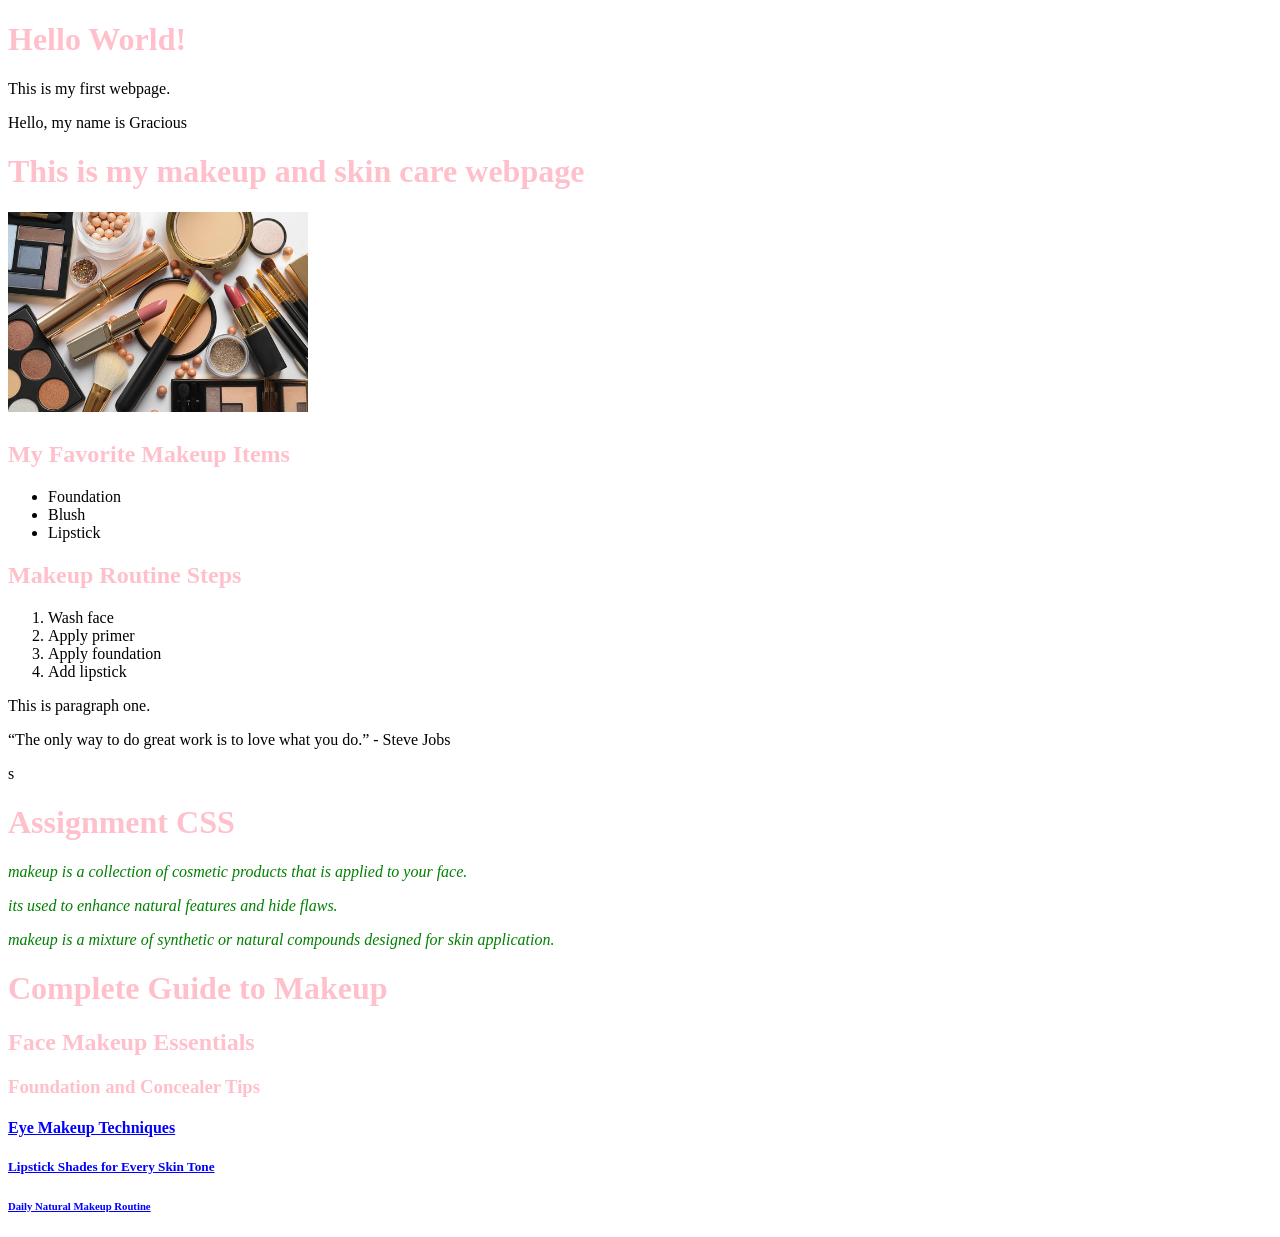
==== index.html @ c50c93b1 "Add files via upload" ====
<!DOCTYPE html>
<html>
<head>
    <title>My first website</title>
</head>
<body>
    <h1>Hello World!</h1>
    <p>This is my first webpage.</p>
</body>
</html>

<!DOCTYPE html>
<html>
<head>
    <title>i love makeup</title>
</head>
<body>
    Hello, my name is Gracious 
</body>
</html>

<body>
<h1>This is my makeup and skin care webpage<h1>
    

<img src="pic.jpg" width="300">
<h2>My Favorite Makeup Items</h2>

<ul>
    <li>Foundation</li>
    <li>Blush</li>
    <li>Lipstick</li>
</ul>
<h2>Makeup Routine Steps</h2>

<ol>
    <li>Wash face</li>
    <li>Apply primer</li>
    <li>Apply foundation</li>
    <li>Add lipstick</li>
</ol>
<p>This is paragraph one.</p>
<!--
<p>This is paragraph two.</p>
-->
<html>
   <head>
      <title>My Web Page</title>
      <meta name="makeup" content="this website is on makeuo totarials!">
      <link rel="stylesheet" href="styles.css">
      <script src="script.js"></script>
   </head>
   <!-- The visible content of an HTML document: the body section will go here. -->
</html>
<p><q>The only way to do great work is to love what you do.</q> - Steve Jobs</p>s





<h1>Assignment CSS</h1>

<!DOCTYPE html>
<html lang="en">
<head>
    <meta charset="UTF-8">
	<title>Makeup and skin care</title>
    <style>
	h1,h2,h3
	{color:pink;
	font-weight:bold;
	}
	</style>
	<link rel="stylesheet" href="style.css">

<body>
    <p style="color:green;font-style:italic">makeup is a collection of cosmetic products that is applied to your face.</p>
    <p style="color:green;font-style:italic">its used to enhance natural features and hide flaws.</p>
    <p style="color:green;font-style:italic">makeup is a mixture of synthetic or natural compounds designed for skin application.</p>
	
	<h1>Complete Guide to Makeup</h1>
<h2>Face Makeup Essentials</h2>
<h3>Foundation and Concealer Tips</h3/>

<h4>Eye Makeup Techniques</h4>
<h5>Lipstick Shades for Every Skin Tone</h5>
<h6>Daily Natural Makeup Routine</h6>

</body>
---- style.css ----
/*style.css*/
h4, h5, h6 {
  color: blue;
  text-decoration: underline;
}
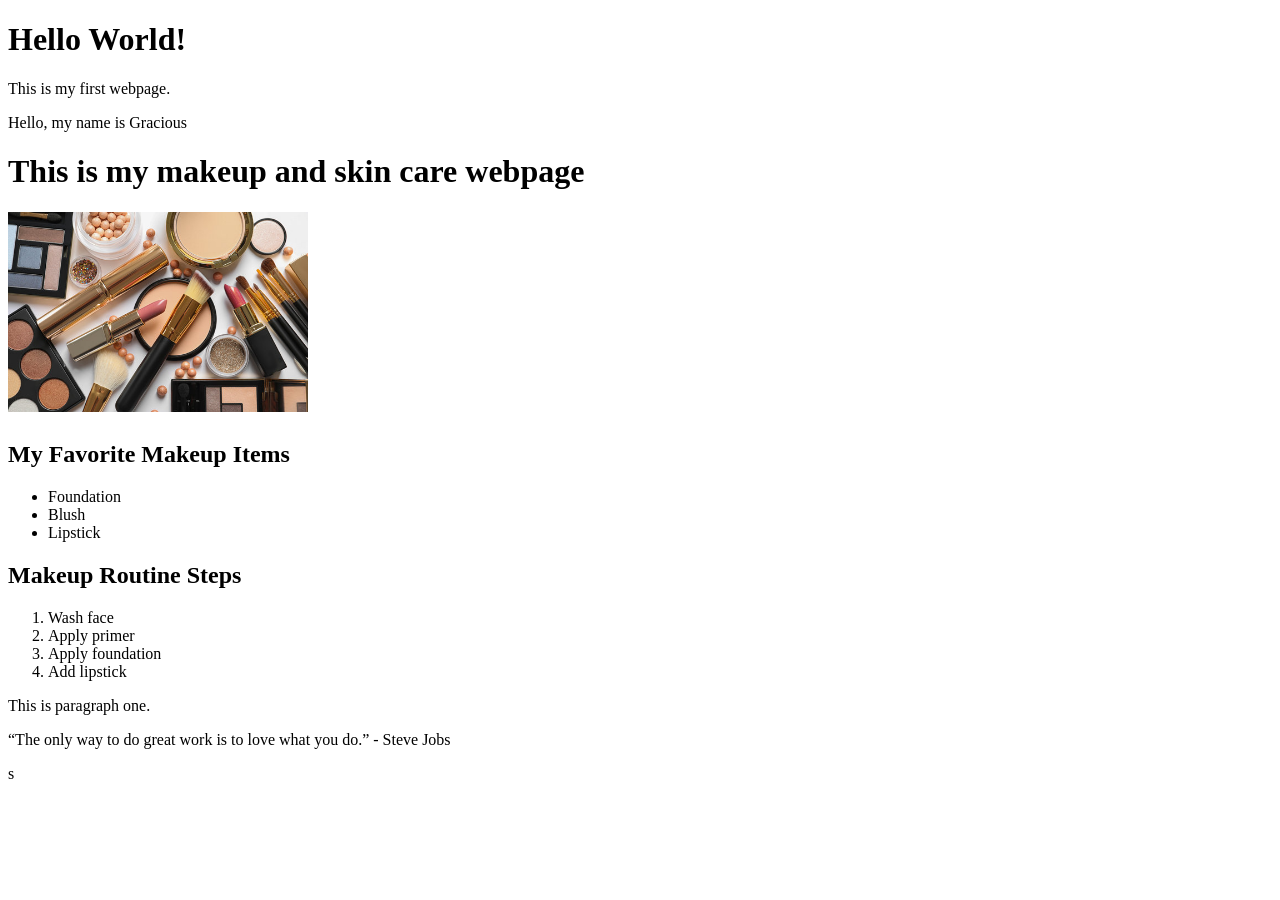
==== commit 0ead12bd: "Add files via upload" ====
--- a/index.html
+++ b/index.html
@@ -55,37 +55,3 @@
 <p><q>The only way to do great work is to love what you do.</q> - Steve Jobs</p>s
 
 
-
-
-
-<h1>Assignment CSS</h1>
-
-<!DOCTYPE html>
-<html lang="en">
-<head>
-    <meta charset="UTF-8">
-	<title>Makeup and skin care</title>
-    <style>
-	h1,h2,h3
-	{color:pink;
-	font-weight:bold;
-	}
-	</style>
-	<link rel="stylesheet" href="style.css">
-
-<body>
-    <p style="color:green;font-style:italic">makeup is a collection of cosmetic products that is applied to your face.</p>
-    <p style="color:green;font-style:italic">its used to enhance natural features and hide flaws.</p>
-    <p style="color:green;font-style:italic">makeup is a mixture of synthetic or natural compounds designed for skin application.</p>
-	
-	<h1>Complete Guide to Makeup</h1>
-<h2>Face Makeup Essentials</h2>
-<h3>Foundation and Concealer Tips</h3/>
-
-<h4>Eye Makeup Techniques</h4>
-<h5>Lipstick Shades for Every Skin Tone</h5>
-<h6>Daily Natural Makeup Routine</h6>
-
-</body>
-
-
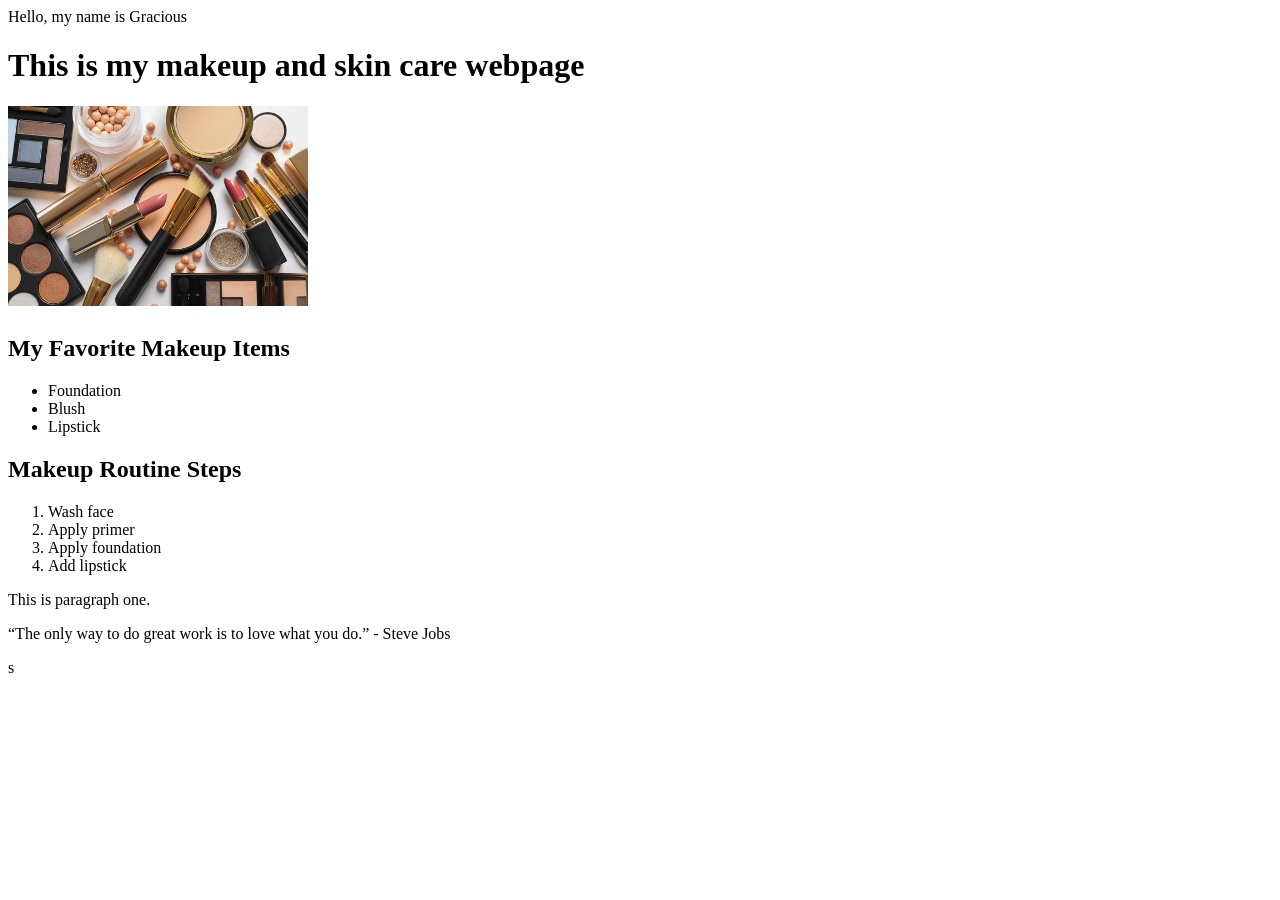
==== commit 082cbbb3: "Add files via upload" ====
--- a/index.html
+++ b/index.html
@@ -1,13 +1,4 @@
-<!DOCTYPE html>
-<html>
-<head>
-    <title>My first website</title>
-</head>
-<body>
-    <h1>Hello World!</h1>
-    <p>This is my first webpage.</p>
-</body>
-</html>
+
 
 <!DOCTYPE html>
 <html>
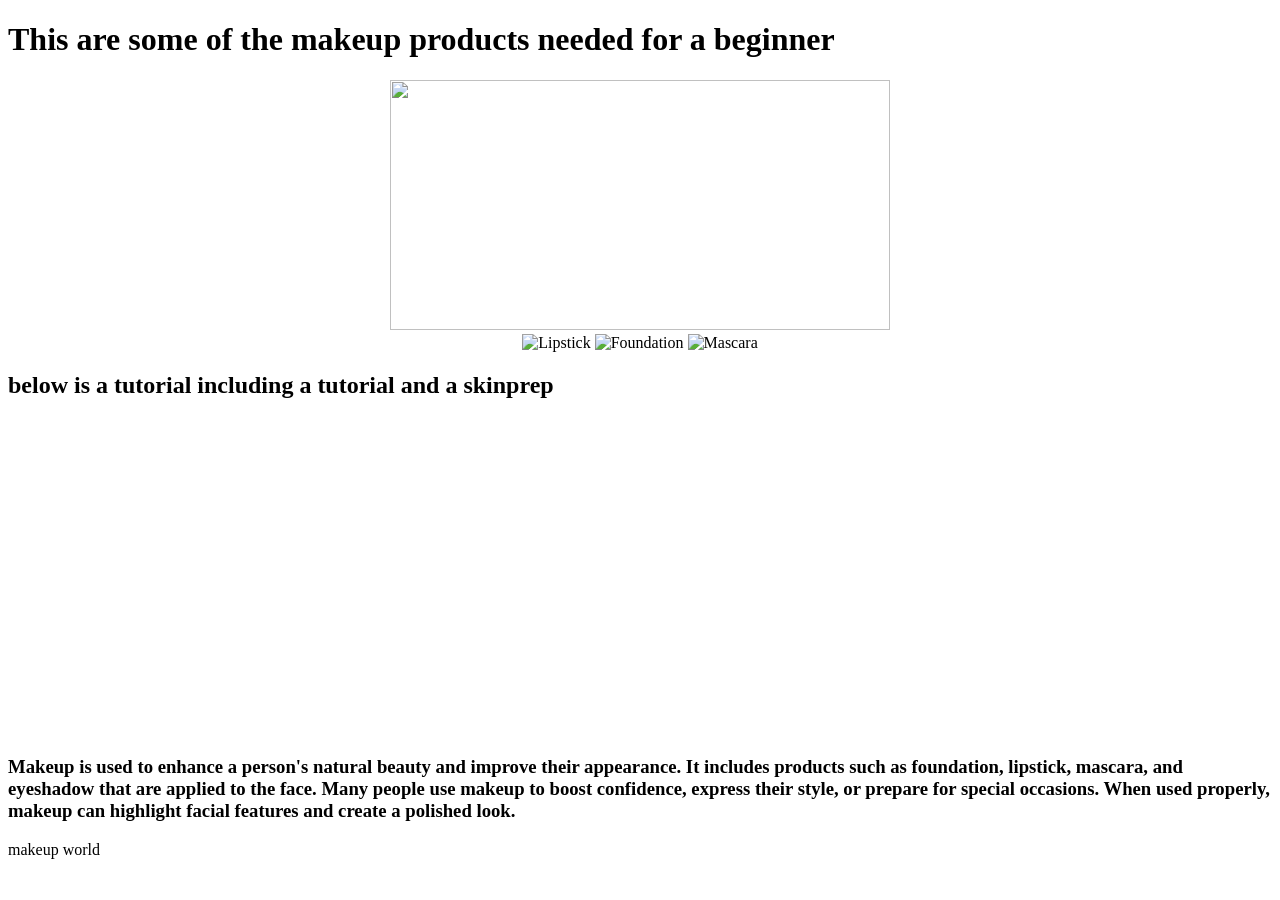
==== commit de2ba482: "Add files via upload" ====
--- a/index.html
+++ b/index.html
@@ -1,48 +1,31 @@
-
-
 <!DOCTYPE html>
 <html>
 <head>
-    <title>i love makeup</title>
+<title>makeup website</title>
 </head>
-<body>
-    Hello, my name is Gracious 
-</body>
-</html>
 
 <body>
-<h1>This is my makeup and skin care webpage<h1>
-    
 
-<img src="pic.jpg" width="300">
-<h2>My Favorite Makeup Items</h2>
+<h1>This are some of the makeup products needed for a beginner</h1>
 
-<ul>
-    <li>Foundation</li>
-    <li>Blush</li>
-    <li>Lipstick</li>
-</ul>
-<h2>Makeup Routine Steps</h2>
-
-<ol>
-    <li>Wash face</li>
-    <li>Apply primer</li>
-    <li>Apply foundation</li>
-    <li>Add lipstick</li>
-</ol>
-<p>This is paragraph one.</p>
-<!--
-<p>This is paragraph two.</p>
--->
-<html>
-   <head>
-      <title>My Web Page</title>
-      <meta name="makeup" content="this website is on makeuo totarials!">
-      <link rel="stylesheet" href="styles.css">
-      <script src="script.js"></script>
-   </head>
-   <!-- The visible content of an HTML document: the body section will go here. -->
-</html>
-<p><q>The only way to do great work is to love what you do.</q> - Steve Jobs</p>s
+<center><img src="brushes.jpg" Salt="brushes Image" width="500" height="250"></center>
+<center>
+<img src="lipstick.jpg" alt="Lipstick" width="120">
+<img src="foundation.jpg" alt="Foundation" width="120">
+<img src="mascara.jpg" alt="Mascara" width="120">
+</center>
+<h2>below is a tutorial including a tutorial and a skinprep</h2>
 
 
+<iframe width="560" height="315" src="https://www.youtube.com/embed/x_kD3IUQpX0?si=DH_XE-t8saTJ7ivw" title="YouTube video player" frameborder="0" allow="accelerometer; autoplay; clipboard-write; encrypted-media; gyroscope; picture-in-picture; web-share" referrerpolicy="strict-origin-when-cross-origin" allowfullscreen></iframe>
+<iframe width="560" height="315" src="https://www.youtube.com/embed/QVsErB_Fxz0?si=lSeeg8QrxNiEas1q" title="YouTube video player" frameborder="0" allow="accelerometer; autoplay; clipboard-write; encrypted-media; gyroscope; picture-in-picture; web-share" referrerpolicy="strict-origin-when-cross-origin" allowfullscreen></iframe>
+<h3>Makeup is used to enhance a person's natural beauty and improve their appearance.
+ It includes products such as foundation, lipstick, mascara, and eyeshadow that are applied to the face.
+ Many people use makeup to boost confidence, express their style, or prepare for special occasions.
+ When used properly, makeup can highlight facial features and create a polished look.</h3>
+ <footer>
+  <p>makeup world</p>
+</footer>
+
+</body>
+</html>
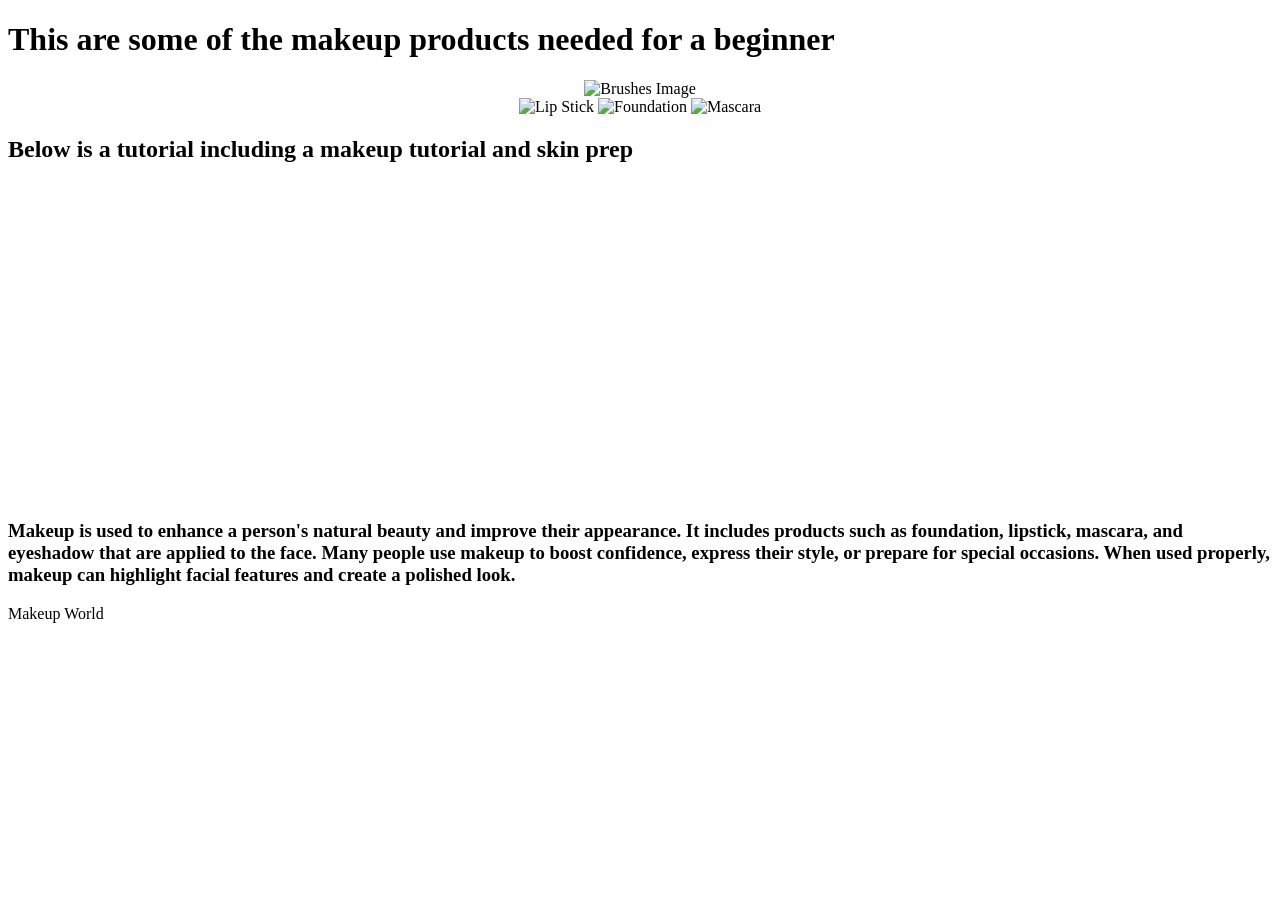
==== commit d54e3073: "Update index.html" ====
--- a/index.html
+++ b/index.html
@@ -1,31 +1,53 @@
 <!DOCTYPE html>
 <html>
 <head>
-<title>makeup website</title>
+<title>Makeup Website</title>
 </head>
 
 <body>
 
 <h1>This are some of the makeup products needed for a beginner</h1>
 
-<center><img src="brushes.jpg" Salt="brushes Image" width="500" height="250"></center>
 <center>
-<img src="lipstick.jpg" alt="Lipstick" width="120">
-<img src="foundation.jpg" alt="Foundation" width="120">
-<img src="mascara.jpg" alt="Mascara" width="120">
+<img src="brushes.jpg" alt="Brushes Image" width="500" height="250">
 </center>
-<h2>below is a tutorial including a tutorial and a skinprep</h2>
 
+<center>
+<img src="images/lipstick.jpg" alt="Lip Stick">
+<img src="images/foundation.jpg" alt="Foundation">
+<img src="images/mascara.jpg" alt="Mascara">
+</center>
 
-<iframe width="560" height="315" src="https://www.youtube.com/embed/x_kD3IUQpX0?si=DH_XE-t8saTJ7ivw" title="YouTube video player" frameborder="0" allow="accelerometer; autoplay; clipboard-write; encrypted-media; gyroscope; picture-in-picture; web-share" referrerpolicy="strict-origin-when-cross-origin" allowfullscreen></iframe>
-<iframe width="560" height="315" src="https://www.youtube.com/embed/QVsErB_Fxz0?si=lSeeg8QrxNiEas1q" title="YouTube video player" frameborder="0" allow="accelerometer; autoplay; clipboard-write; encrypted-media; gyroscope; picture-in-picture; web-share" referrerpolicy="strict-origin-when-cross-origin" allowfullscreen></iframe>
-<h3>Makeup is used to enhance a person's natural beauty and improve their appearance.
- It includes products such as foundation, lipstick, mascara, and eyeshadow that are applied to the face.
- Many people use makeup to boost confidence, express their style, or prepare for special occasions.
- When used properly, makeup can highlight facial features and create a polished look.</h3>
- <footer>
-  <p>makeup world</p>
+<h2>Below is a tutorial including a makeup tutorial and skin prep</h2>
+
+<center>
+
+<iframe width="560" height="315"
+src="https://www.youtube.com/embed/x_kD3IUQpX0"
+title="YouTube video player"
+frameborder="0"
+allowfullscreen>
+</iframe>
+
+<iframe width="560" height="315"
+src="https://www.youtube.com/embed/QVsErB_Fxz0"
+title="YouTube video player"
+frameborder="0"
+allowfullscreen>
+</iframe>
+
+</center>
+
+<h3>
+Makeup is used to enhance a person's natural beauty and improve their appearance.
+It includes products such as foundation, lipstick, mascara, and eyeshadow that are applied to the face.
+Many people use makeup to boost confidence, express their style, or prepare for special occasions.
+When used properly, makeup can highlight facial features and create a polished look.
+</h3>
+
+<footer>
+<p>Makeup World</p>
 </footer>
 
 </body>
-</html>+</html>
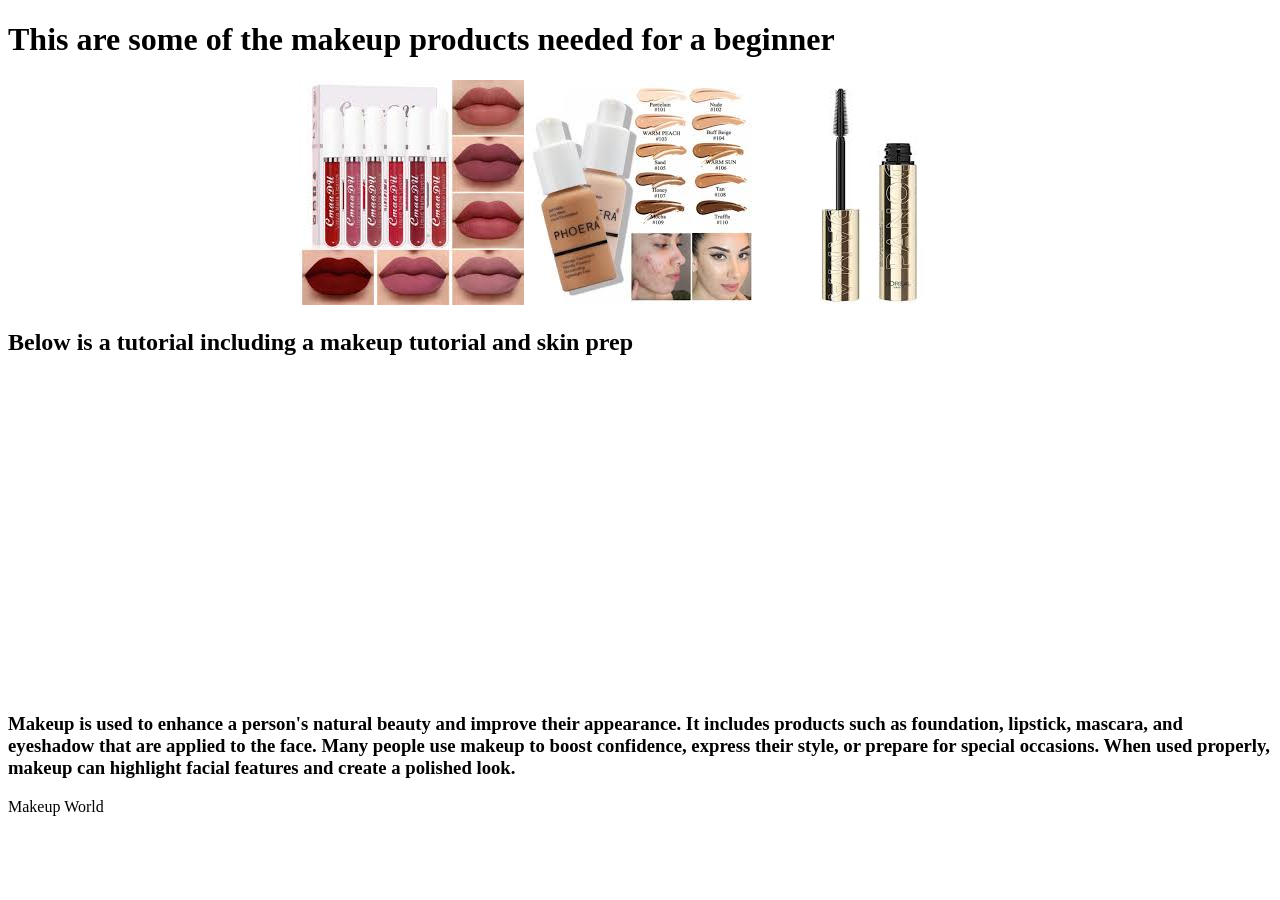
==== commit cc4f1912: "index.html" ====
--- a/index.html
+++ b/index.html
@@ -9,11 +9,7 @@
 <h1>This are some of the makeup products needed for a beginner</h1>
 
 <center>
-<img src="brushes.jpg" alt="Brushes Image" width="500" height="250">
-</center>
-
-<center>
-<img src="images/lipstick.jpg" alt="Lip Stick">
+<img src="images/lipstick.jpg" alt="Lip Stick">  
 <img src="images/foundation.jpg" alt="Foundation">
 <img src="images/mascara.jpg" alt="Mascara">
 </center>
